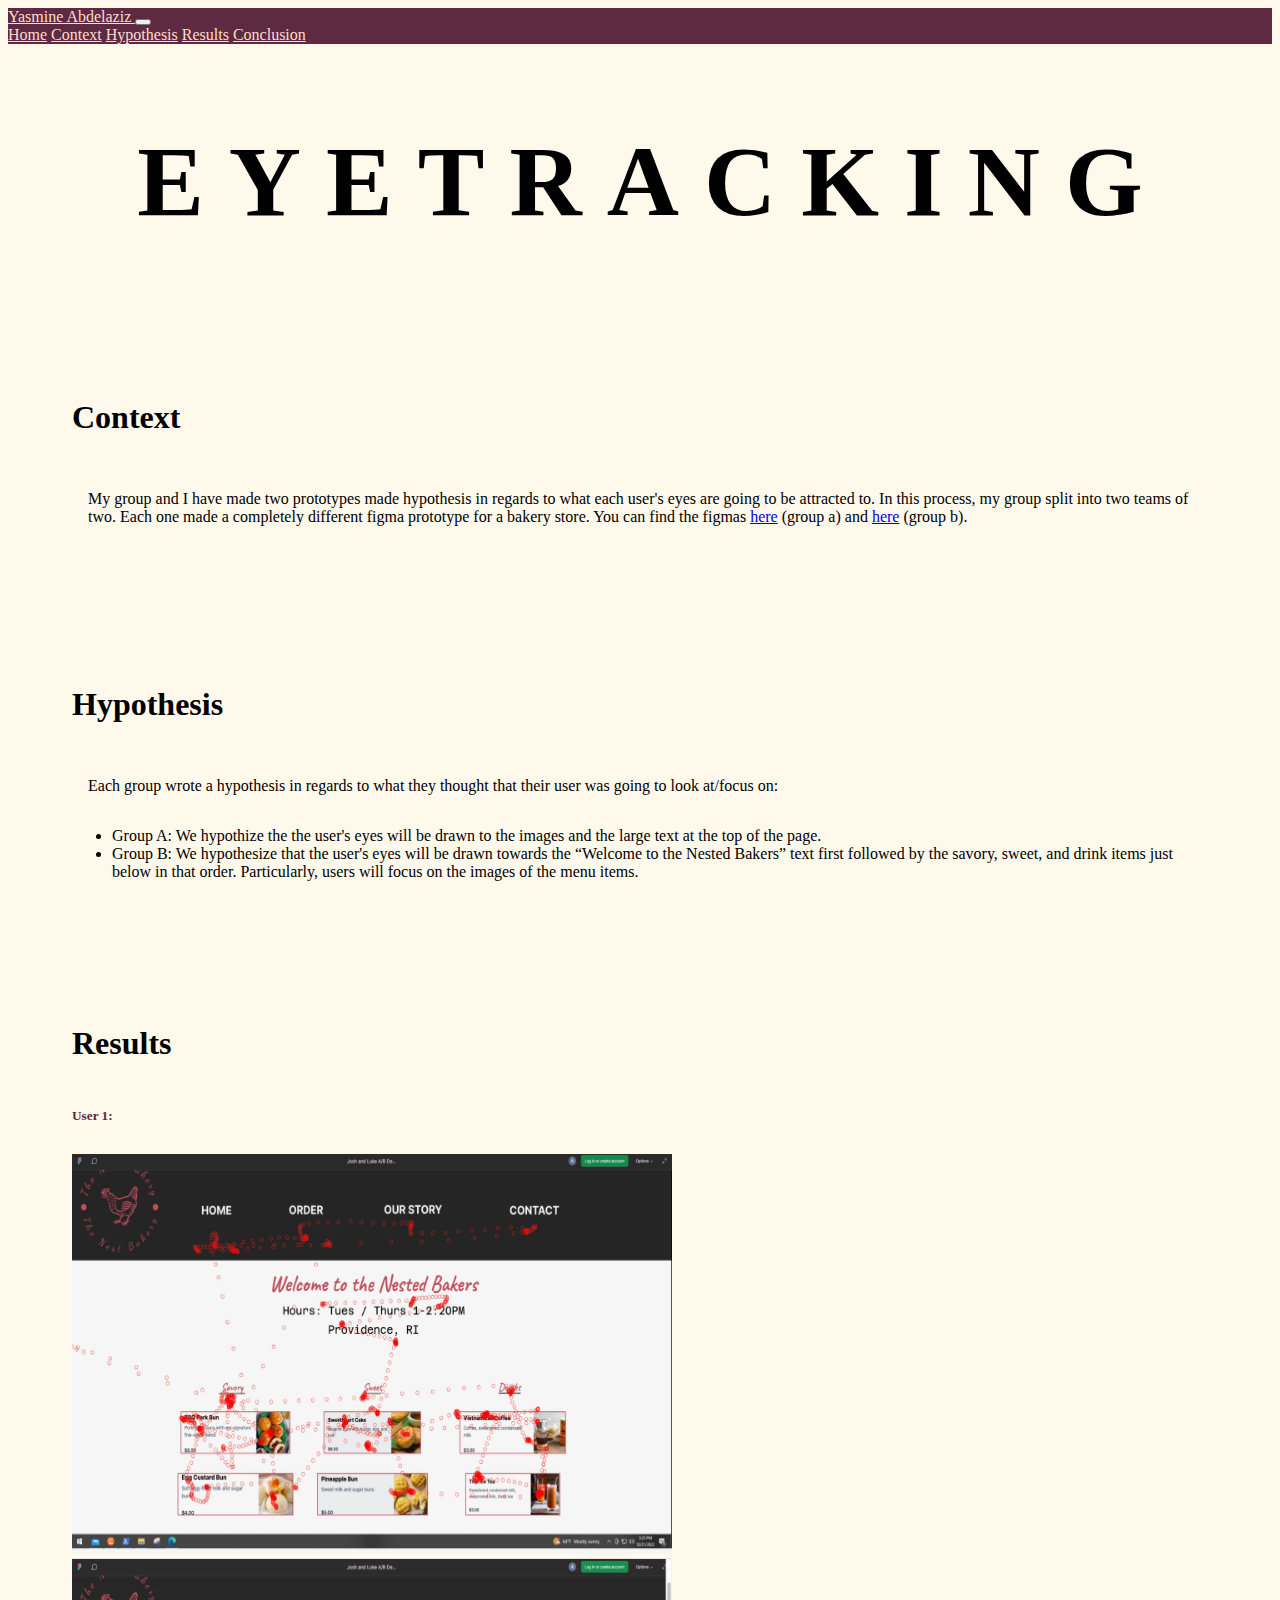
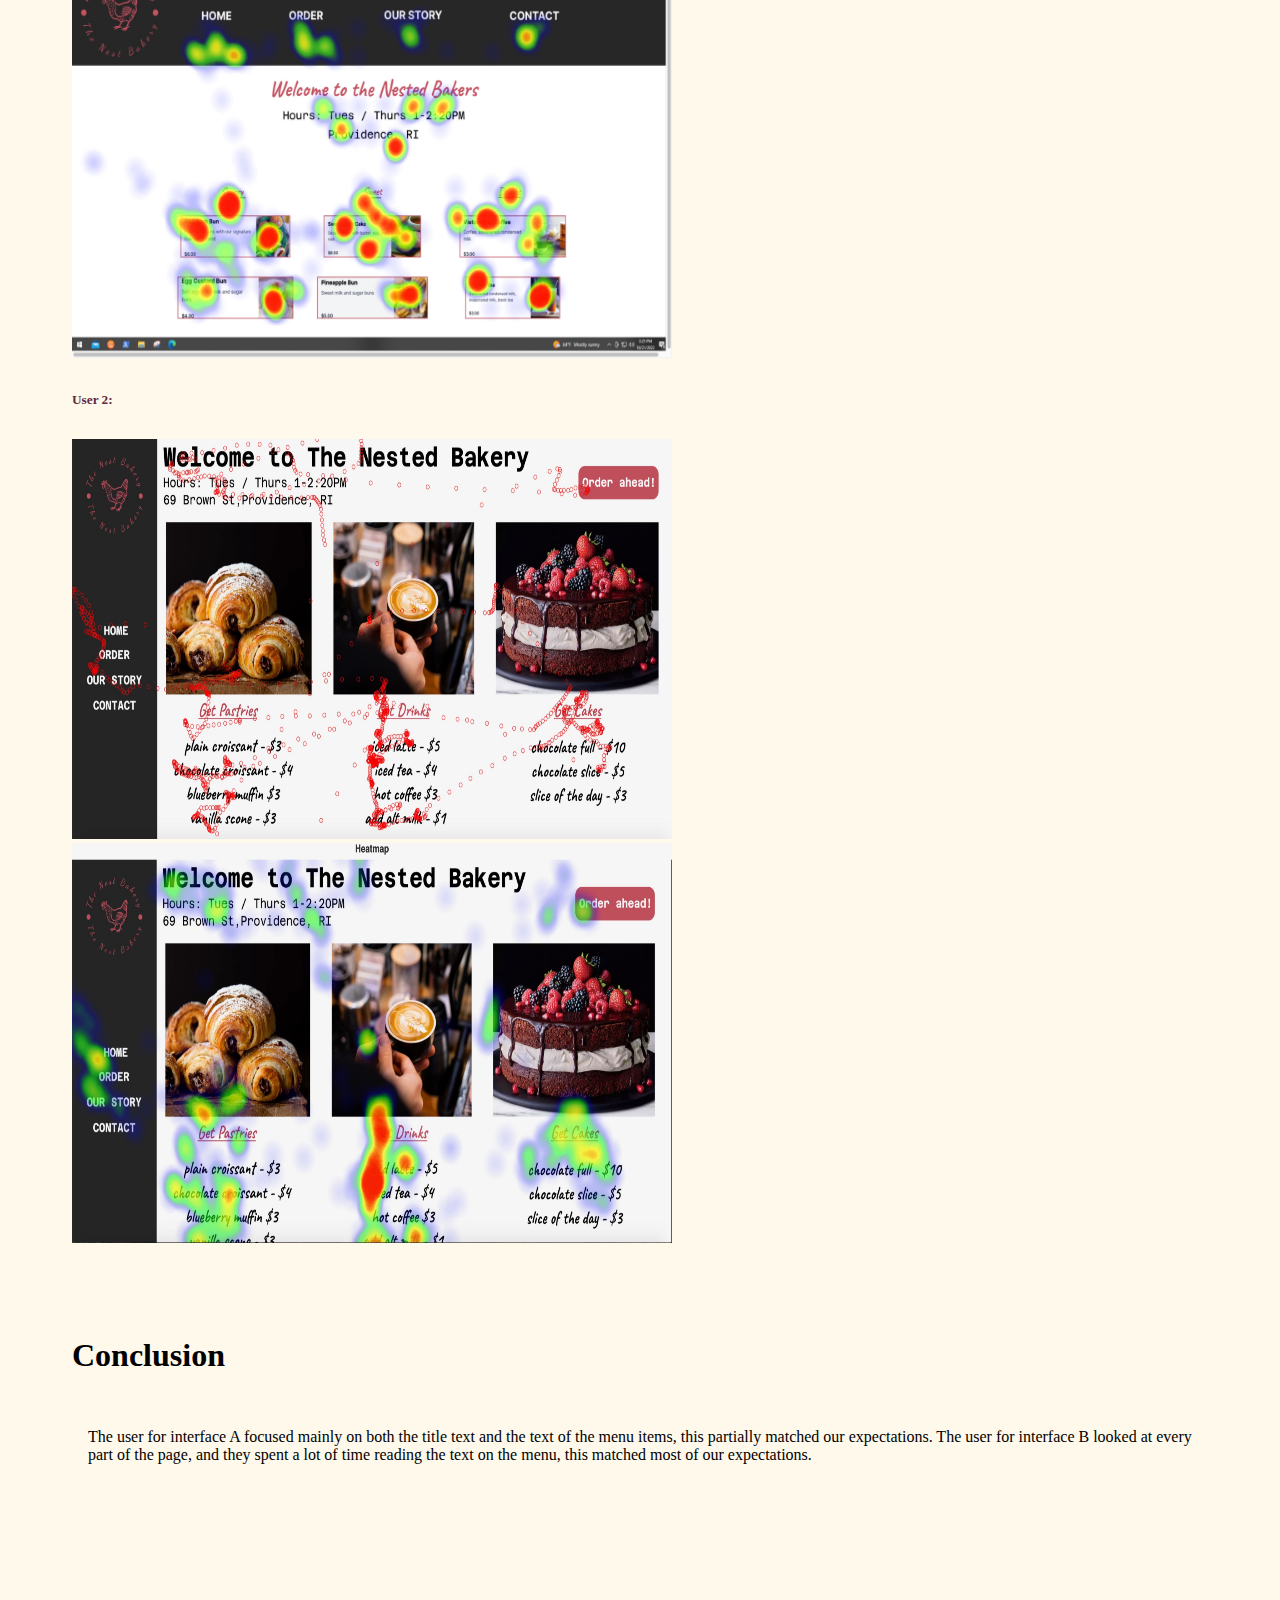
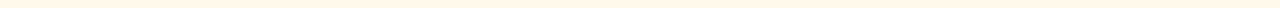
==== eyetrack.html @ 10d8b46a "Add files via upload" ====
<!doctype html>
<html lang="en">
  <head>
    <meta charset="utf-8">
    <meta name="viewport" content="width=device-width, initial-scale=1">
    <title>Portfolio</title>
    <link href="https://cdn.jsdelivr.net/npm/bootstrap@5.2.3/dist/css/bootstrap.min.css" rel="stylesheet" integrity="sha384-rbsA2VBKQhggwzxH7pPCaAqO46MgnOM80zW1RWuH61DGLwZJEdK2Kadq2F9CUG65" crossorigin="anonymous">
    <link rel="stylesheet" href="style.css">
  </head>
  <body>
    <header>
        <nav class="navbar fixed-top navbar-expand-sm navbar-custom">
            <div class="container-fluid">
              <a class="navbar-brand" href="#">
                <!-- <img src="thin2.jpg" alt="Logo" width="30" height="30" class="d-inline-block align-text-top"> -->
                Yasmine Abdelaziz
              </a>
              <button class="navbar-toggler" type="button" data-toggle="collapse" data-target="#navbarNavAltMarkup" aria-controls="navbarNavAltMarkup" aria-expanded="false" aria-label="Toggle navigation">
                <span class="navbar-toggler-icon"></span>
              </button>
              <div class="collapse navbar-collapse " id="navbarNavAltMarkup">
                <div class="navbar-nav">
                  <a class="nav-item nav-link" href="index.html">Home</a>
                  <a class="nav-item nav-link" href="#p1">Context</a>
                  <a class="nav-item nav-link" href="#p2">Hypothesis</a>
                  <a class="nav-item nav-link" href="#p3">Results</a>
                  <a class="nav-item nav-link" href="#p4">Conclusion</a>
                </div>
              </div>
            </div>
          </nav>
    </header>
    <main>
        <div class="text-box">
            <span class="welcome">E</span>
            <span class="welcome">Y</span>
            <span class="welcome">E</span>
            <span class="welcome">T</span>
            <span class="welcome">R</span>
            <span class="welcome">A</span>
            <span class="welcome">C</span>
            <span class="welcome">K</span>
            <span class="welcome">I</span>
            <span class="welcome">N</span>
            <span class="welcome">G</span>
            
                

        </div>
        <div id="p1">
            <h1></h1>
            <h1></h1>
            <h1>Context</h1>
            <p>My group and I have made two prototypes made hypothesis in regards to what each user's eyes are going to be attracted to. In this process, my group split into two teams of two. Each one made a completely different figma prototype for a bakery store. You can find the figmas <a href="https://www.figma.com/file/vlO7gLtmKvSiMyydvaAmo0/The-Nested-Bakery-Home-Page-Template-(Copy)?node-id=0%3A1">here</a> (group a) and <a href="https://www.figma.com/file/lGmGWPc6XZv3eqdFZNSVuW/Josh-and-Luke-A%2FB-Design?node-id=0%3A1">here</a> (group b).
            </p>
        </div>
        <div id="p2">
            <h1></h1>
            <h1></h1>
            <h1>Hypothesis</h1>
            <p>Each group wrote a hypothesis in regards to what they thought that their user was going to look at/focus on:</p>
            <ul>
                <li>Group A: We hypothize the the user's eyes will be drawn to the images and the large text at the top of the page.</li>
                <li>Group B: We hypothesize that the user's eyes will be drawn towards the “Welcome to the Nested Bakers” text first followed by the savory, sweet, and drink items just below in that order. Particularly, users will focus on the images of the menu items.</li>
            </ul>
        </div>
        <div id="p3">
            <h1></h1>
            <h1></h1>
            <h1>Results</h1>
            <h5>User 1:</h5>
            <img src="PNG image.jpg" width="600" height="400">
            <img src="PNG image (1).jpg" width="600" height="400">
            <h5>User 2: </h5>
            <img src="2-replay-final.jpg" width="600" height="400">
            <img src="2-heatmap.jpg" width="600" height="400">
        </div>
        <div id="p4">
            
            <h1></h1>
            <h1>Conclusion </h1>
            <p>The user for interface A focused mainly on both the title text and the text of the menu items, this partially matched our expectations. The user for interface B looked at every part of the page, and they spent a lot of time reading the text on the menu, this matched most of our expectations. </p>
            <h1></h1>
            <h1></h1>
        </div>
       
    </main>
   
    <script src="https://cdn.jsdelivr.net/npm/bootstrap@5.2.3/dist/js/bootstrap.bundle.min.js" integrity="sha384-kenU1KFdBIe4zVF0s0G1M5b4hcpxyD9F7jL+jjXkk+Q2h455rYXK/7HAuoJl+0I4" crossorigin="anonymous"></script>
  </body>
</html>
---- style.css ----
body{
    background-color: #FFF9EC;
}
main{
    padding-top: 4rem;
    padding-left: 4rem;
    padding-right: 4rem;
}
.navbar-nav{
    margin-left:auto;
}
.nav-item{
    color: #FFDCCC;
}
h1{
    padding: 1rem 0rem;
}
h5{
    padding: 0.5rem 0rem;
}
.card{
    padding: 1rem;
}
.row{
    padding: 1rem;
}
.navbar-custom{
    background-color: #5D2A42;
}
.navbar-custom .navbar-brand,
.navbar-custom .navbar-text{
    color: #FFDCCC;
}
#rat{
    text-align: center;
}
.ratIMG{
    text-align: center;
    padding: 1rem;
}
p{
    padding: 1rem;
}
.card{
    background-color: #FFDCCC;
}
.btn{
    background-color: #FCB1A6;
    color:#5D2A42;
}
.card-text{
    color:#5D2A42;
}
h5{
    color:#5D2A42;
}
h4{
    color:#5D2A42;
}
.text-box{
    font-size:100px;
    text-align: center;
    padding: 1rem;
}
.story{
    width: 20rem;
    height:20rem;
}
.flex-container{
    display: flex;
    flex-direction: row;
    flex-wrap: wrap;
    justify-content: space-evenly;
    align-items: baseline;
}
.story-text{
    width: 20rem;
    font-size: smaller;
    margin-top:0rem;
    margin-bottom: 2rem;
    text-align: center;
}
.caption{
    width: 35rem;
    font-size: medium;
    margin-top:0rem;
    margin-bottom: 2rem;
    text-align: center;
}
.welcome{
    display: inline-block;
    font-weight: bolder;
    animation: mover 6s linear infinite;
}
.accordion-item{
    background-color: #FFDCCC;
    color: #5D2A42;
    
}
.accordion-button{
    background-color: #5D2A42;
    color: #FFDCCC;
}
.accordion-button:not(.collapsed) {
    color: #FFDCCC;
    background-color: #5D2A42;
}
#firstSS{
    width: 50rem;
    height: 30rem;
    padding: 1rem;
}
#secondSS{
    width: 40rem;
    height: 30rem;
    padding: 1rem;
}
#thirdSS{
    width: 40rem;
    height: 68rem;
    padding: 1rem;
}
#fourthSS{
    width: 40rem;
    height: 30rem;
    padding: 1rem;
}
#fifthSS{
    width: 42rem;
    height: 30rem;
    padding: 1rem;
}
#sixthSS{
    width: 40rem;
    height: 35rem;
    padding: 1rem;
}
#seventhSS{
    width: 40rem;
    height: 32rem;
    padding: 1rem;
}
#eigthSS{
    width: 45rem;
    height: 25rem;
    padding: 1rem;
}
#ninthSS{
    width: 37rem;
    height: 43rem;
    padding: 1rem;
}
#tenthSS{
    width: 25rem;
    height: 50rem;
    padding: 1rem;
}
@keyframes mover{
    0%{
        text-shadow: 0 0 30px rgba(0,0,0,0);
    }
    50%{
        text-shadow: 0 0 30px rgba(0,0,0,30);
        transform: translateY(30px);
    }
    100%{
        text-shadow: 0 0 30px rgba(0,0,0,0);
    }
}
.welcome:nth-child(1){
    animation-delay: 0.5s;
}
.welcome:nth-child(2){
    animation-delay: 1s;
}
.welcome:nth-child(3){
    animation-delay: 1.5s;
}
.welcome:nth-child(4){
    animation-delay: 2s;
}
.welcome:nth-child(5){
    animation-delay: 2.5s;
}
.welcome:nth-child(6){
    animation-delay: 3s;
}
.welcome:nth-child(7){
    animation-delay: 3.5s;
}
.welcome:nth-child(8){
    animation-delay: 4s;
}
.welcome:nth-child(9){
    animation-delay: 4.5s;
}
.welcome:nth-child(10){
    animation-delay: 5s;
}
.welcome:nth-child(11){
    animation-delay: 5.5s;
}
.welcome:nth-child(12){
    animation-delay: 6s;
}
.welcome:nth-child(13){
    animation-delay: 6.5s;
}
.welcome:nth-child(14){
    animation-delay: 7s;
}
.welcome:nth-child(15){
    animation-delay: 7.5s;
}
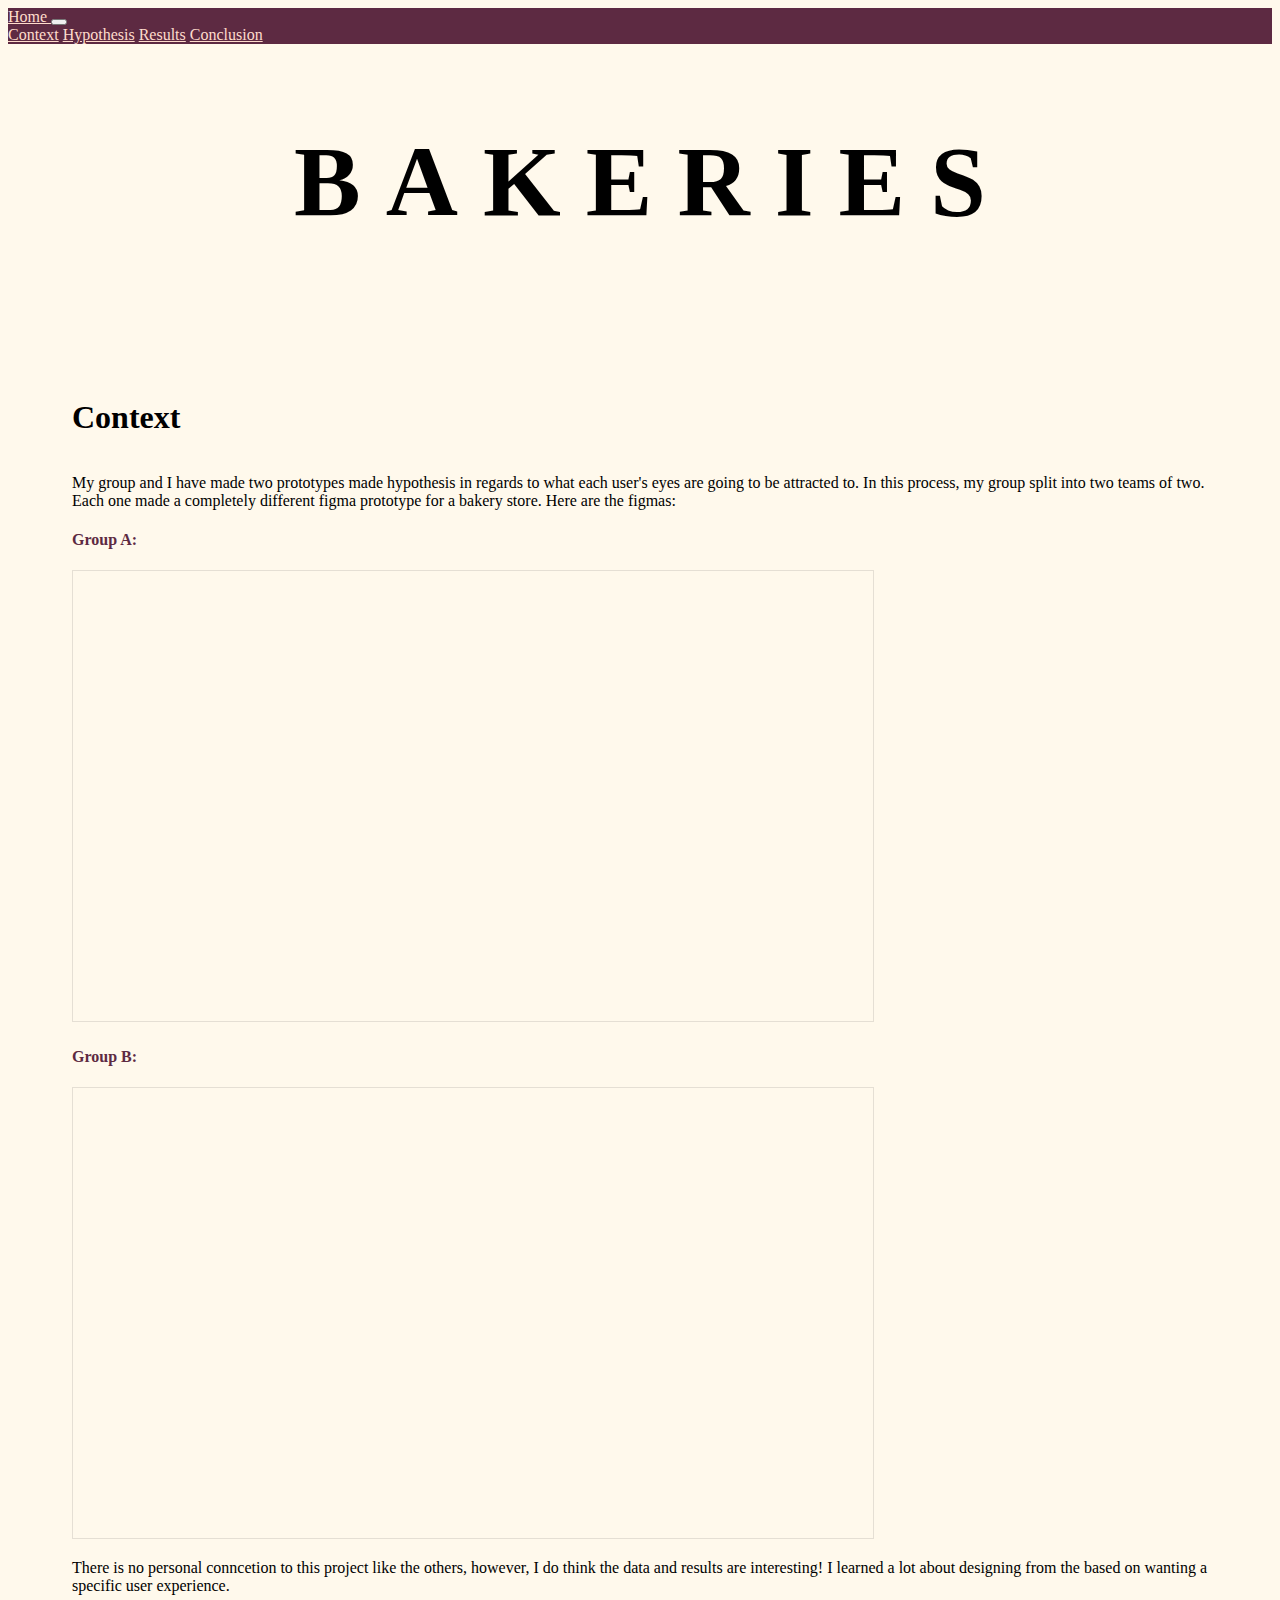
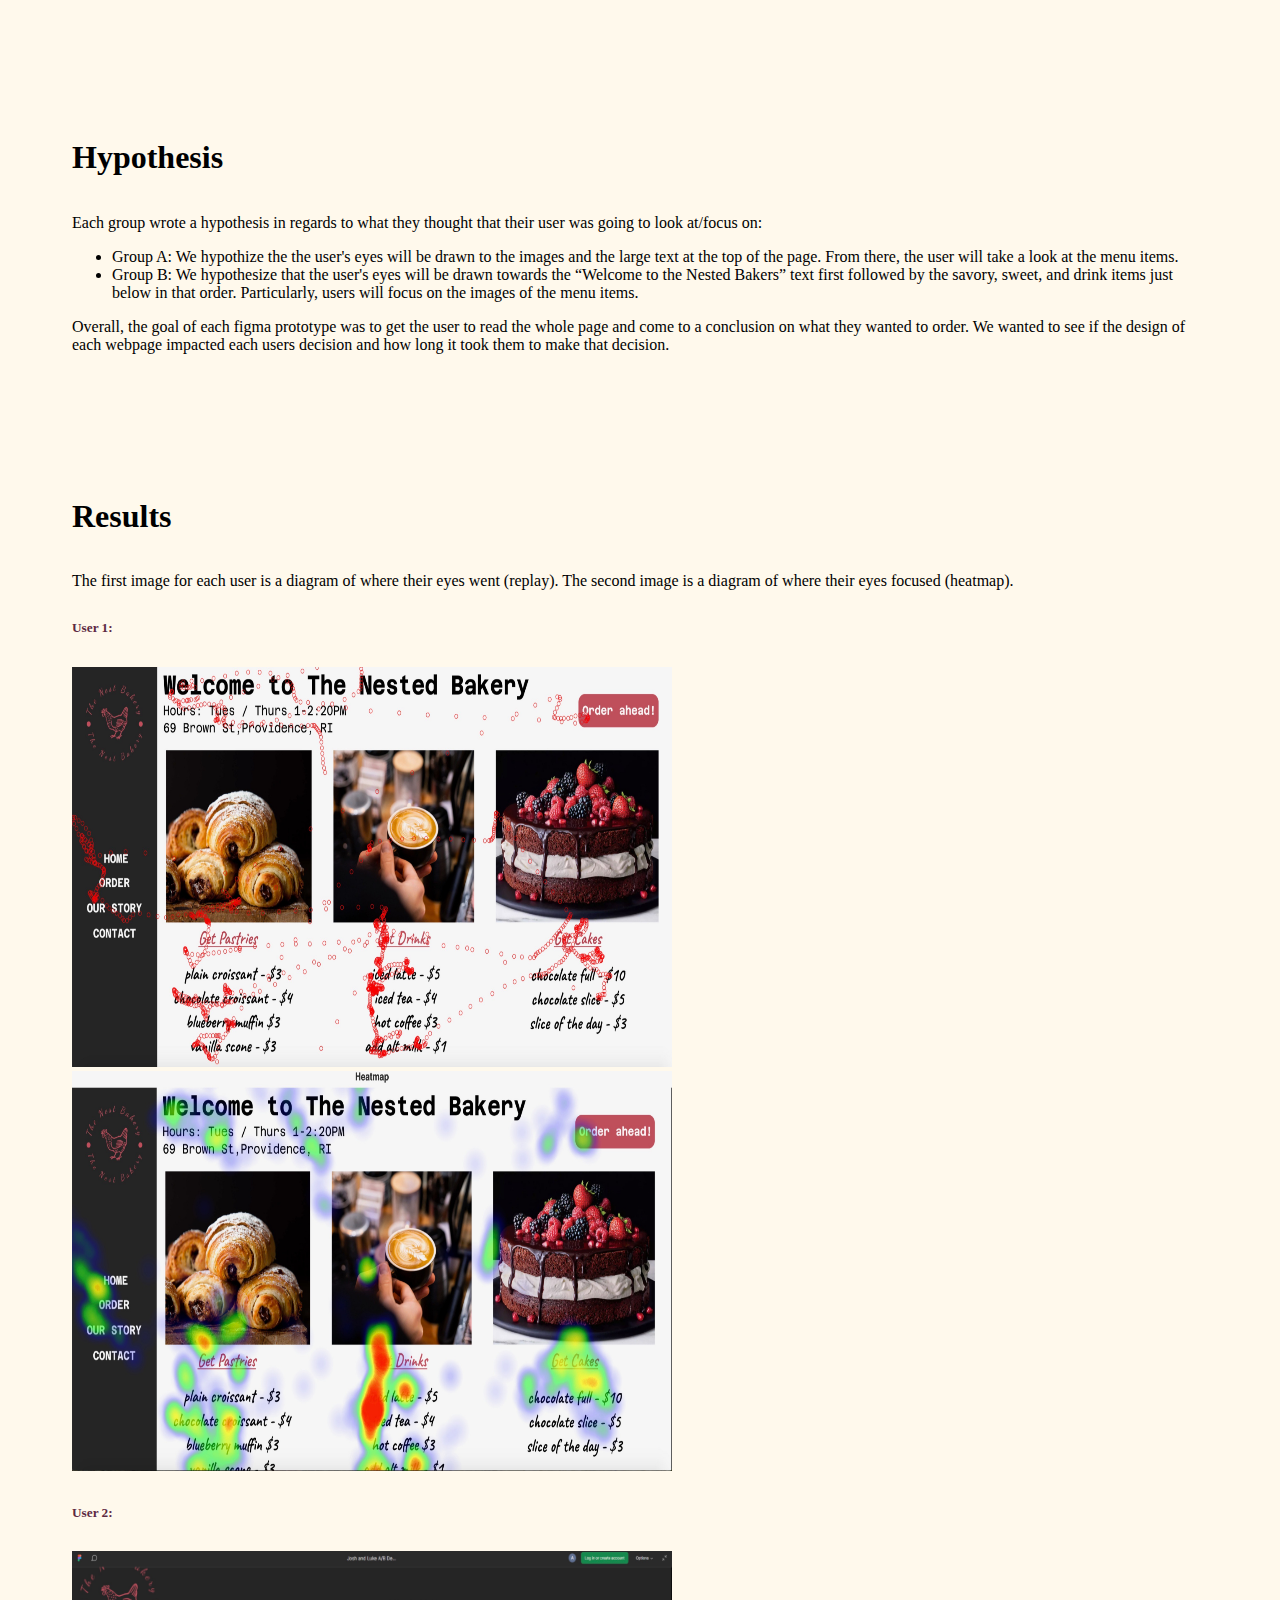
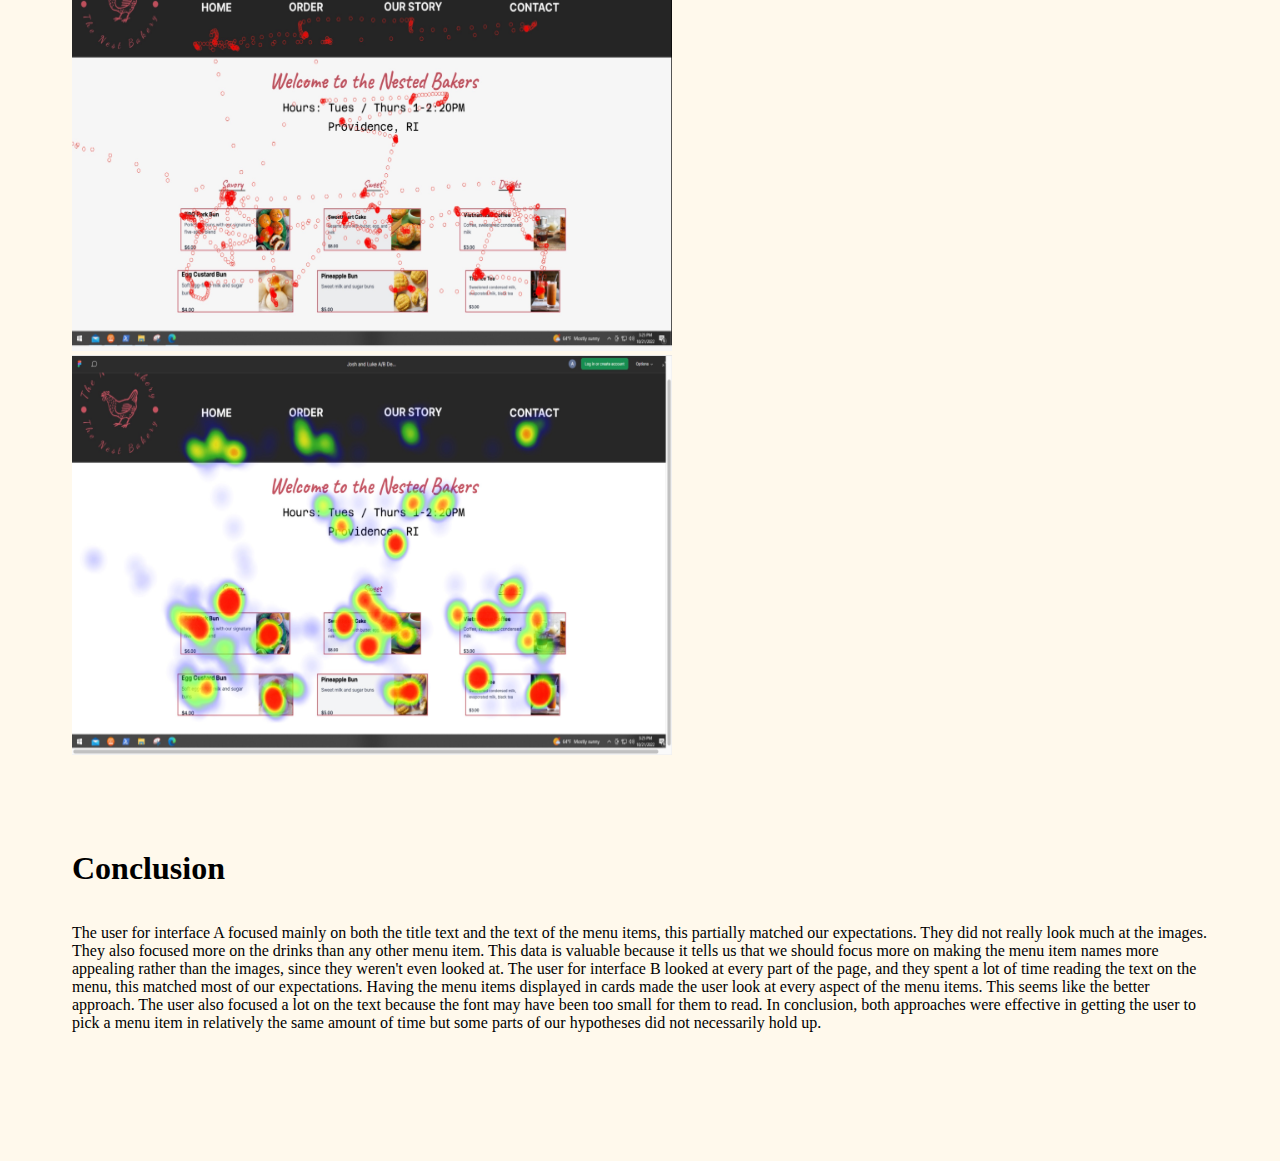
==== commit 460343c5: "Add files via upload" ====
--- a/eyetrack.html
+++ b/eyetrack.html
@@ -11,16 +11,16 @@
     <header>
         <nav class="navbar fixed-top navbar-expand-sm navbar-custom">
             <div class="container-fluid">
-              <a class="navbar-brand" href="#">
+              <a class="navbar-brand" href="index.html">
                 <!-- <img src="thin2.jpg" alt="Logo" width="30" height="30" class="d-inline-block align-text-top"> -->
-                Yasmine Abdelaziz
+                Home
               </a>
               <button class="navbar-toggler" type="button" data-toggle="collapse" data-target="#navbarNavAltMarkup" aria-controls="navbarNavAltMarkup" aria-expanded="false" aria-label="Toggle navigation">
                 <span class="navbar-toggler-icon"></span>
               </button>
               <div class="collapse navbar-collapse " id="navbarNavAltMarkup">
                 <div class="navbar-nav">
-                  <a class="nav-item nav-link" href="index.html">Home</a>
+                  <!-- <a class="nav-item nav-link" href="index.html">Home</a> -->
                   <a class="nav-item nav-link" href="#p1">Context</a>
                   <a class="nav-item nav-link" href="#p2">Hypothesis</a>
                   <a class="nav-item nav-link" href="#p3">Results</a>
@@ -32,17 +32,14 @@
     </header>
     <main>
         <div class="text-box">
+            <span class="welcome">B</span>
+            <span class="welcome">A</span>
+            <span class="welcome">K</span>
             <span class="welcome">E</span>
-            <span class="welcome">Y</span>
+            <span class="welcome">R</span>
+            <span class="welcome">I</span>
             <span class="welcome">E</span>
-            <span class="welcome">T</span>
-            <span class="welcome">R</span>
-            <span class="welcome">A</span>
-            <span class="welcome">C</span>
-            <span class="welcome">K</span>
-            <span class="welcome">I</span>
-            <span class="welcome">N</span>
-            <span class="welcome">G</span>
+            <span class="welcome">S</span>
             
                 
 
@@ -51,35 +48,42 @@
             <h1></h1>
             <h1></h1>
             <h1>Context</h1>
-            <p>My group and I have made two prototypes made hypothesis in regards to what each user's eyes are going to be attracted to. In this process, my group split into two teams of two. Each one made a completely different figma prototype for a bakery store. You can find the figmas <a href="https://www.figma.com/file/vlO7gLtmKvSiMyydvaAmo0/The-Nested-Bakery-Home-Page-Template-(Copy)?node-id=0%3A1">here</a> (group a) and <a href="https://www.figma.com/file/lGmGWPc6XZv3eqdFZNSVuW/Josh-and-Luke-A%2FB-Design?node-id=0%3A1">here</a> (group b).
-            </p>
-        </div>
+            <p>My group and I have made two prototypes made hypothesis in regards to what each user's eyes are going to be attracted to. In this process, my group split into two teams of two. Each one made a completely different figma prototype for a bakery store. Here are the figmas: </p>
+            <h4>Group A: </h4>
+            <iframe style="border: 1px solid rgba(0, 0, 0, 0.1);" width="800" height="450" src="https://www.figma.com/embed?embed_host=share&url=https%3A%2F%2Fwww.figma.com%2Ffile%2FvlO7gLtmKvSiMyydvaAmo0%2FThe-Nested-Bakery-Home-Page-Template-(Copy)%3Fnode-id%3D1%253A2%26t%3DC2FahFAxQpgMZyT2-1" allowfullscreen></iframe>
+            <h4>Group B: </h4>
+            <iframe style="border: 1px solid rgba(0, 0, 0, 0.1);" width="800" height="450" src="https://www.figma.com/embed?embed_host=share&url=https%3A%2F%2Fwww.figma.com%2Ffile%2F32mxBs8snxIhYUg90L5t8t%2FGroup-B%3Fnode-id%3D0%253A1%26t%3DFQhFphB8CbIFxa6c-1" allowfullscreen></iframe>
+            <p>There is no personal conncetion to this project like the others, however, I do think the data and results are interesting! I learned a lot about designing from the based on wanting a specific user experience. </p>
+          </div>
         <div id="p2">
             <h1></h1>
             <h1></h1>
             <h1>Hypothesis</h1>
             <p>Each group wrote a hypothesis in regards to what they thought that their user was going to look at/focus on:</p>
             <ul>
-                <li>Group A: We hypothize the the user's eyes will be drawn to the images and the large text at the top of the page.</li>
+                <li>Group A: We hypothize the the user's eyes will be drawn to the images and the large text at the top of the page. From there, the user will take a look at the menu items.</li>
                 <li>Group B: We hypothesize that the user's eyes will be drawn towards the “Welcome to the Nested Bakers” text first followed by the savory, sweet, and drink items just below in that order. Particularly, users will focus on the images of the menu items.</li>
             </ul>
+            <p>Overall, the goal of each figma prototype was to get the user to read the whole page and come to a conclusion on what they wanted to order. We wanted to see if the design of each webpage impacted each users decision and how long it took them to make that decision.</p>
         </div>
         <div id="p3">
             <h1></h1>
             <h1></h1>
             <h1>Results</h1>
+            <p>The first image for each user is a diagram of where their eyes went (replay). The second image is a diagram of where their eyes focused (heatmap).</p>
             <h5>User 1:</h5>
+            <img src="2-replay-final.jpg" width="600" height="400">
+            <img src="2-heatmap.jpg" width="600" height="400">
+            <h5>User 2: </h5>
             <img src="PNG image.jpg" width="600" height="400">
             <img src="PNG image (1).jpg" width="600" height="400">
-            <h5>User 2: </h5>
-            <img src="2-replay-final.jpg" width="600" height="400">
-            <img src="2-heatmap.jpg" width="600" height="400">
+           
         </div>
         <div id="p4">
             
             <h1></h1>
             <h1>Conclusion </h1>
-            <p>The user for interface A focused mainly on both the title text and the text of the menu items, this partially matched our expectations. The user for interface B looked at every part of the page, and they spent a lot of time reading the text on the menu, this matched most of our expectations. </p>
+            <p>The user for interface A focused mainly on both the title text and the text of the menu items, this partially matched our expectations. They did not really look much at the images. They also focused more on the drinks than any other menu item. This data is valuable because it tells us that we should focus more on making the menu item names more appealing rather than the images, since they weren't even looked at. The user for interface B looked at every part of the page, and they spent a lot of time reading the text on the menu, this matched most of our expectations. Having the menu items displayed in cards made the user look at every aspect of the menu items. This seems like the better approach. The user also focused a lot on the text because the font may have been too small for them to read. In conclusion, both approaches were effective in getting the user to pick a menu item in relatively the same amount of time but some parts of our hypotheses did not necessarily hold up.</p>
             <h1></h1>
             <h1></h1>
         </div>
--- a/style.css
+++ b/style.css
@@ -38,9 +38,9 @@
     text-align: center;
     padding: 1rem;
 }
-p{
-    padding: 1rem;
-}
+/* p{
+    padding: 1rem;
+} */
 .card{
     background-color: #FFDCCC;
 }
